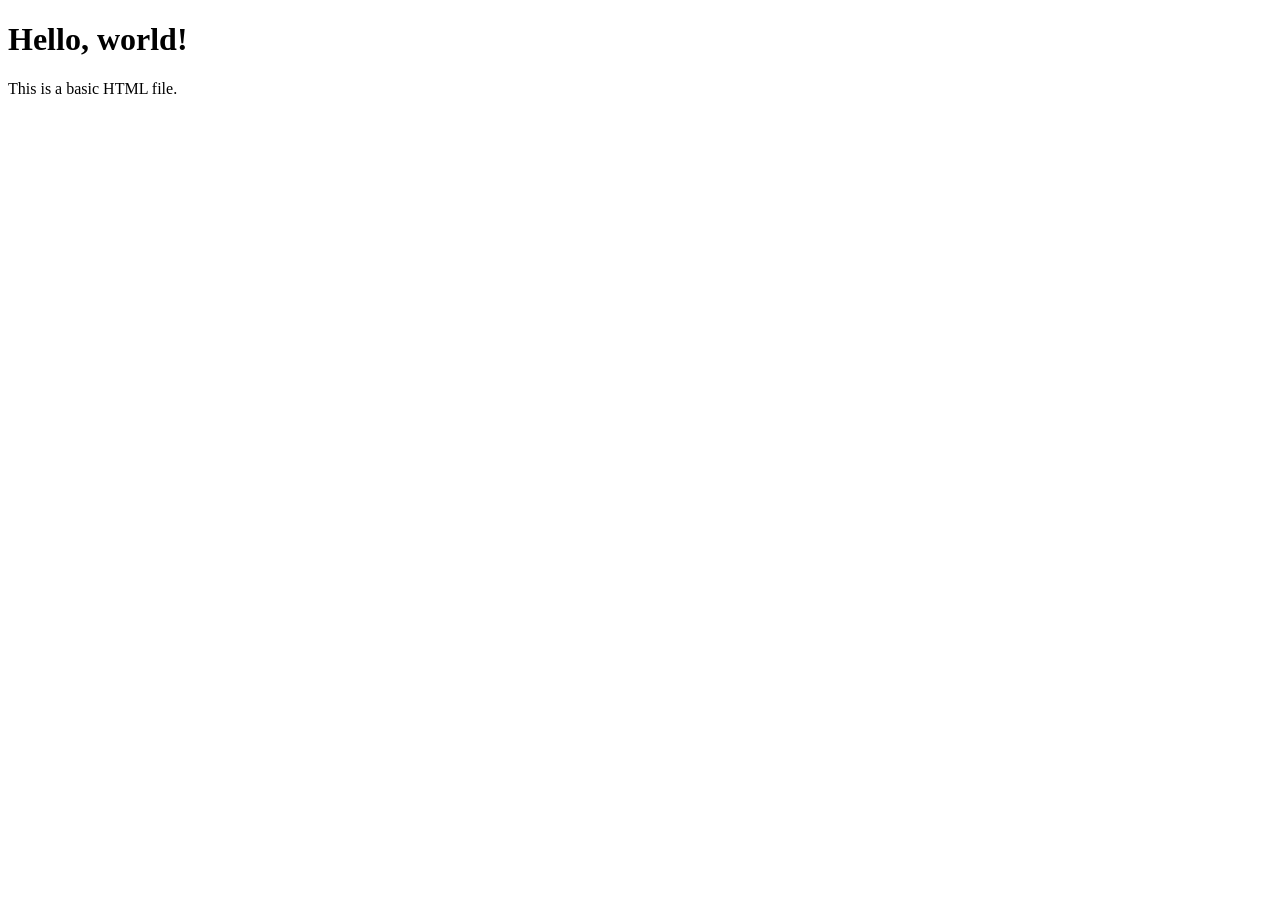
==== basic.html @ 23ee68f2 "created a basic html fine" ====
<!DOCTYPE html>
<html lang="en">
<head>
  <meta charset="UTF-8">
  <meta name="viewport" content="width=device-width, initial-scale=1.0">
  <title>Basic HTML Page</title>
</head>
<body>
  <h1>Hello, world!</h1>
  <p>This is a basic HTML file.</p>
</body>
</html>
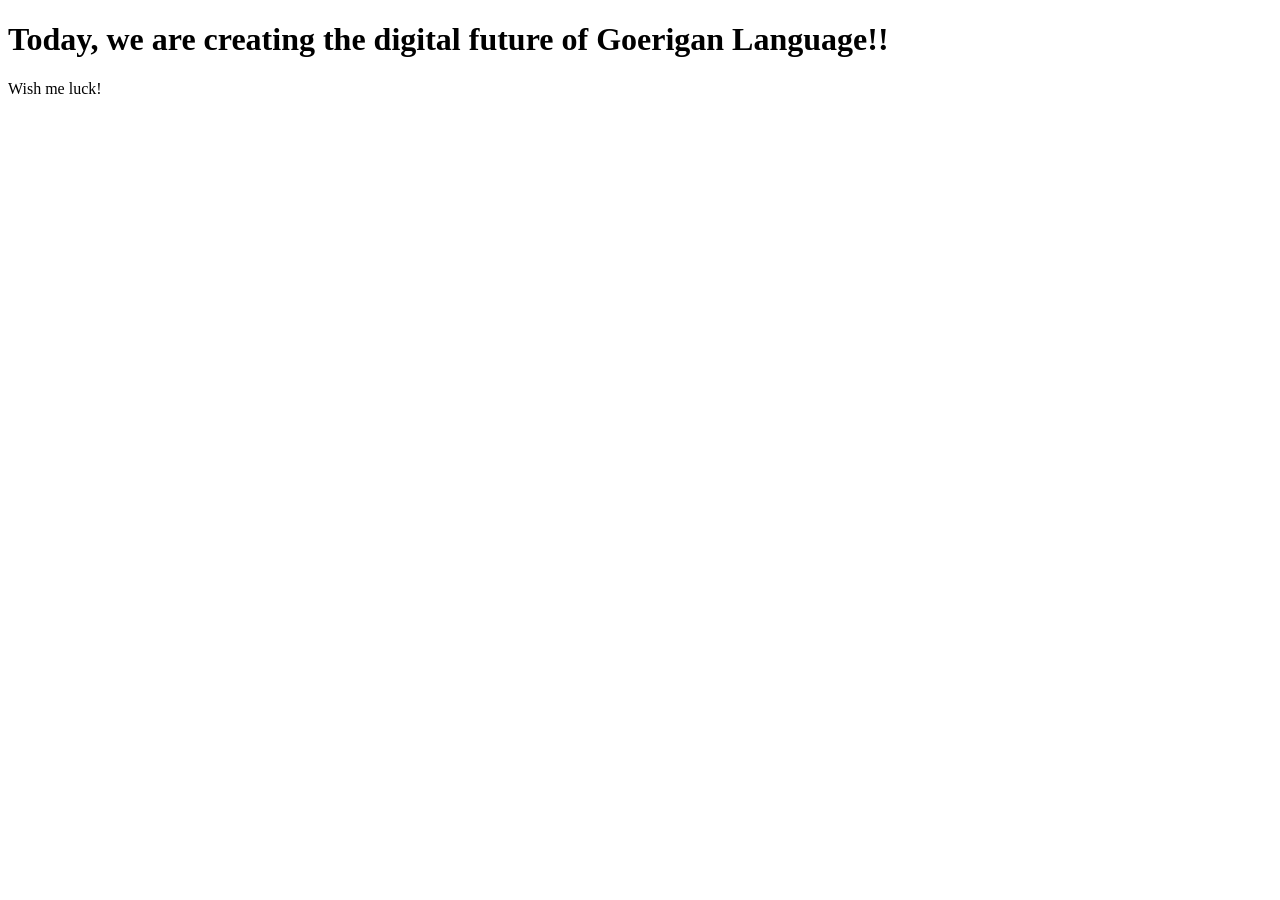
==== commit e5a0fc58: "changed text in the html" ====
--- a/basic.html
+++ b/basic.html
@@ -6,7 +6,7 @@
   <title>Basic HTML Page</title>
 </head>
 <body>
-  <h1>Hello, world!</h1>
-  <p>This is a basic HTML file.</p>
+  <h1>Today, we are creating the digital future of Goerigan Language!!</h1>
+  <p>Wish me luck!</p>
 </body>
 </html>
